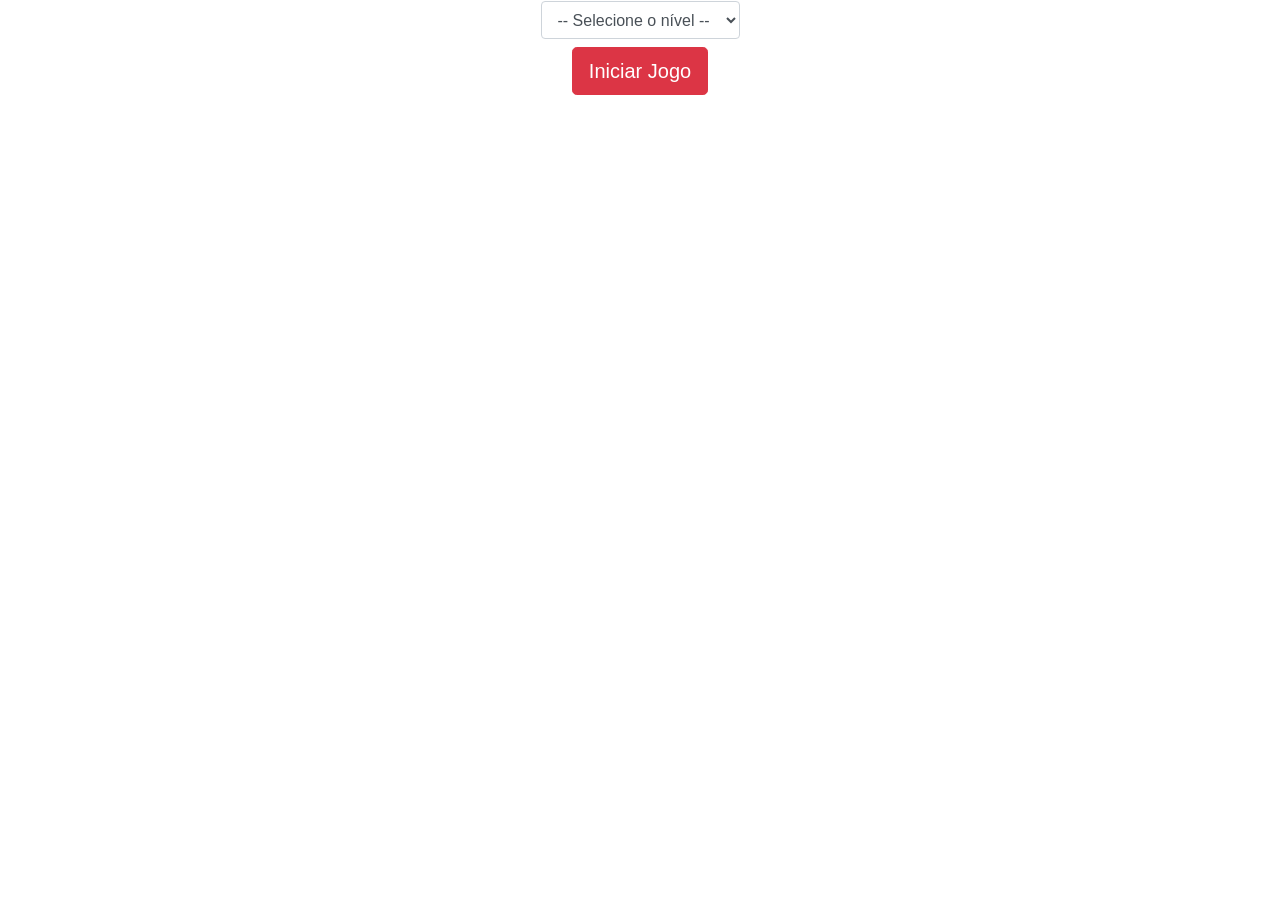
==== aap_mata_mosquito/index.html @ 27f63014 "app mata mosquito adicionado" ====
<!DOCTYPE html>
<html lang="en">
<head>
    <meta charset="UTF-8">
    <meta name="viewport" content="width=device-width, initial-scale=1.0">
    <link rel="stylesheet" href="https://stackpath.bootstrapcdn.com/bootstrap/4.1.3/css/bootstrap.min.css" integrity="sha384-MCw98/SFnGE8fJT3GXwEOngsV7Zt27NXFoaoApmYm81iuXoPkFOJwJ8ERdknLPMO" crossorigin="anonymous">
    <link rel="stylesheet" href="/public/css/style.css">
    <script src="/js/limite-janela.js"></script>
    <title> Mata Mosquito - Iniciar </title>
</head>
<body>
    
    <div class="container">
        <div class="row">
            <div class="col">
                <div class="d-flex justify-content-center">
                    <img src="/public/image/game.png" alt="">  
                </div>
            </div>
        </div>

        <div class="row">
            <div class="col">
                <div class="d-flex justify-content-center">
                    <div class="mb-2">
                        <select class="form-control" id="nivel">
                            <option value="">-- Selecione o nível --</option>
                            <option value="normal"> Normal</option>
                            <option value="dificil"> Difícil</option>
                            <option value="chucknorris"> Chuck Norris </option>
                        </select>
                    </div>
                </div>
            </div>
        </div>

        <div class="row">
            <div class="col">
                <div class="d-flex justify-content-center">
                   <button type="button" class="btn btn-danger btn-lg" onclick="iniciarJogo()"> Iniciar Jogo </button>  
                </div>
            </div>
        </div>
    </div>

    <script src="/js/iniciar.js"></script>
    
</body>
</html>
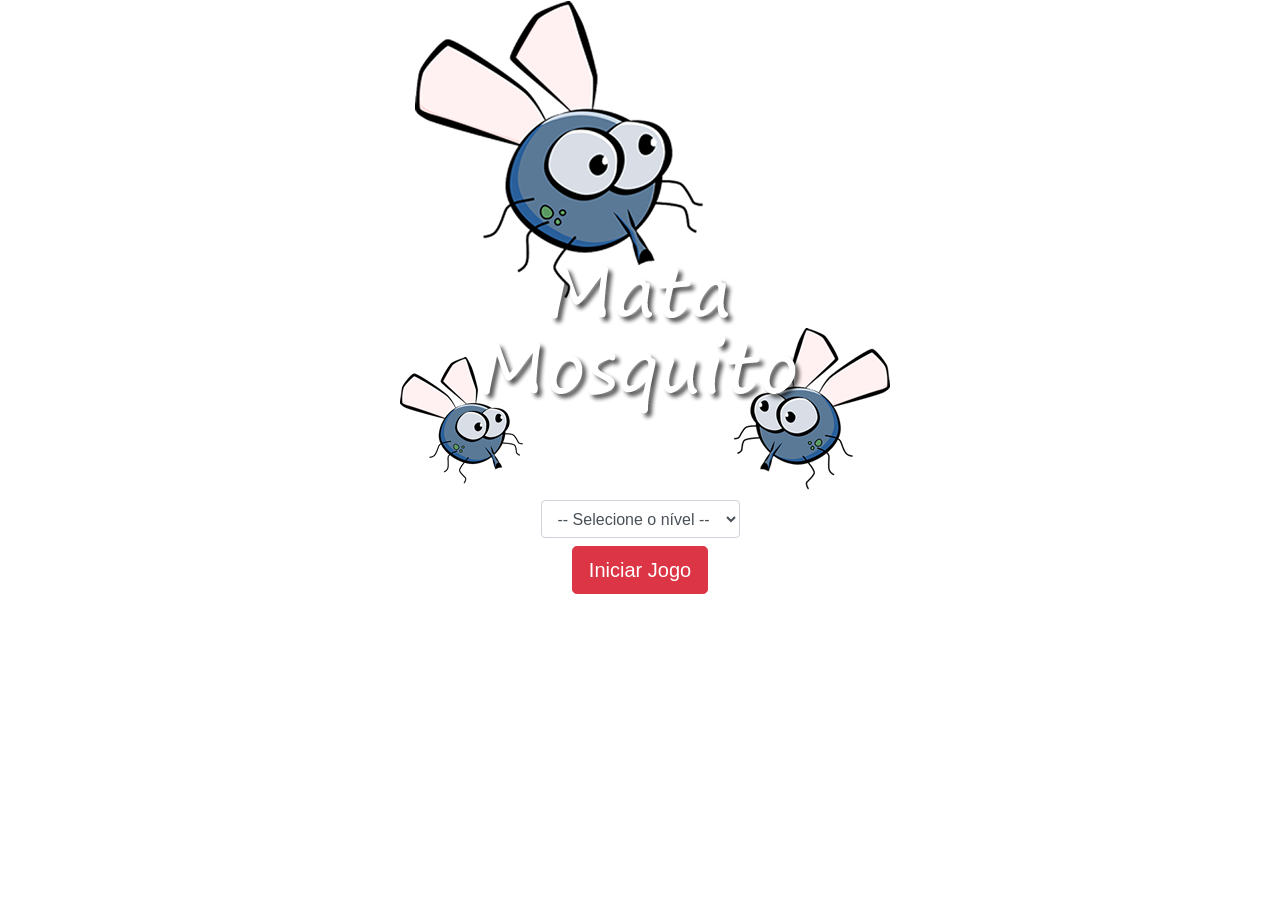
==== commit 4d38d034: "correcao" ====
--- a/aap_mata_mosquito/index.html
+++ b/aap_mata_mosquito/index.html
@@ -4,8 +4,8 @@
     <meta charset="UTF-8">
     <meta name="viewport" content="width=device-width, initial-scale=1.0">
     <link rel="stylesheet" href="https://stackpath.bootstrapcdn.com/bootstrap/4.1.3/css/bootstrap.min.css" integrity="sha384-MCw98/SFnGE8fJT3GXwEOngsV7Zt27NXFoaoApmYm81iuXoPkFOJwJ8ERdknLPMO" crossorigin="anonymous">
-    <link rel="stylesheet" href="/public/css/style.css">
-    <script src="/js/limite-janela.js"></script>
+    <link rel="stylesheet" href="./public/css/style.css">
+    <script src="./js/limite-janela.js"></script>
     <title> Mata Mosquito - Iniciar </title>
 </head>
 <body>
@@ -14,7 +14,7 @@
         <div class="row">
             <div class="col">
                 <div class="d-flex justify-content-center">
-                    <img src="/public/image/game.png" alt="">  
+                    <img src="./public/image/game.png" alt="">  
                 </div>
             </div>
         </div>
@@ -43,7 +43,7 @@
         </div>
     </div>
 
-    <script src="/js/iniciar.js"></script>
+    <script src="./js/iniciar.js"></script>
     
 </body>
 </html>
--- a/aap_mata_mosquito/public/css/style.css
+++ b/aap_mata_mosquito/public/css/style.css
@@ -0,0 +1,45 @@
+html {
+    cursor: url(/public/image/mata_mosca.png) 30 30, auto;
+}
+body {
+    background-image: url(/public/image/bg.jpg);
+    background-repeat: no-repeat;
+   
+}
+.mosquito1 {
+    width: 50px;
+    height: 50px;
+}
+.mosquito2 {
+    width: 70px;
+    height: 70px;
+}
+.mosquito3 {
+    width: 90px;
+    height: 90px;
+}
+.ladoA {/*posição original só para garantir*/
+    transform: scaleX(1);
+}
+.ladoB {
+    transform: scaleX(-1);
+}
+.painel {
+    position: absolute;
+    width: 190px;
+    padding: 10px;
+    left: 0px;
+    bottom: 0px;
+    border-top: solid 1px #fff;
+    background-color: #fff;
+    opacity: 0.7;
+}
+.vidas {
+    float: left;
+}
+.cronometro {
+    float: left;
+    font-size: 20px;
+    font-weight: bold;
+}
+
